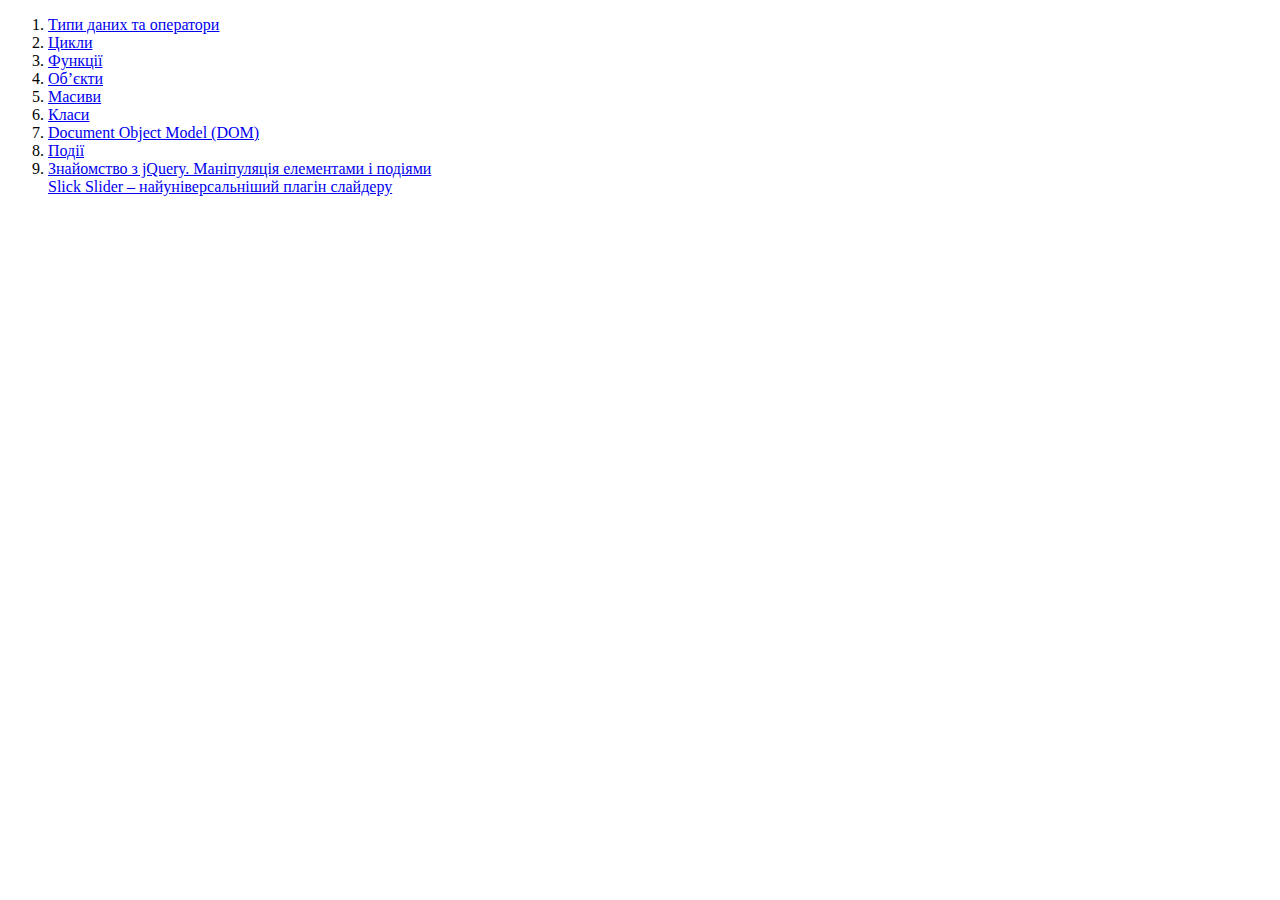
==== index.html @ 4b98a9da "Merge hw10" ====
<!DOCTYPE html>
<html lang="uk">
  <head>
    <meta charset="UTF-8" />
    <meta http-equiv="X-UA-Compatible" content="IE=edge" />
    <meta name="viewport" content="width=device-width, initial-scale=1.0" />
    <link rel="stylesheet" href="styles/styles.css" />
    <title>JS homeworks</title>
  </head>
  <body>
    <ol>
      <li><a href="hw1.html">Типи даних та оператори</a></li>
      <li><a href="hw2.html">Цикли</a></li>
      <li><a href="hw3.html">Функції</a></li>
      <li><a href="hw4.html">Об’єкти</a></li>
      <li><a href="hw5.html">Масиви</a></li>
      <li><a href="hw6.html">Класи</a></li>
      <li><a href="hw7.html">Document Object Model (DOM) </a></li>
      <li><a href="hw8.html">Події</a></li>
      <li>
        <a href="hw9.html"
          >Знайомство з jQuery. Маніпуляція елементами і подіями
        </a>
        <a href="hw10.html"
          >Slick Slider – найуніверсальніший плагін слайдеру</a
        >
      </li>
    </ol>
  </body>
</html>
---- styles/styles.css ----
a {
  display: block;
}

section {
  padding: 10px 0;
}

section:nth-child(odd) {
  background-color: mintcream;
}

section:nth-child(even) {
  background-color: lightyellow;
}

section h4,
section label,
section p {
  margin: 5px;
}

section p {
  color: maroon;
  font-weight: bold;
}

.quizz {
  display: block;
}

.edit__block--hidden {
  display: none;
}

.edit__block--visible {
  display: block;
}

.tablepress {
  border: 1px solid #b6b5b5;
  border-collapse: collapse;
  padding: 5px;
}

.tablepress_header {
  cursor: pointer;
}

.tablepress th {
  border: 1px solid #c0c0c0;
  padding: 5px;
  background: #f0f0f0;
}

.tablepress td {
  border: 1px solid #c0c0c0;
  padding: 5px;
}

#resize {
  border: 5px double black;
  min-height: 100px;
  height: 100px;
  min-width: 100px;
  width: 100px;
  display: -webkit-box;
  display: -ms-flexbox;
  display: flex;
  -webkit-box-align: center;
      -ms-flex-align: center;
          align-items: center;
  -webkit-box-pack: center;
      -ms-flex-pack: center;
          justify-content: center;
  text-align: center;
  overflow: auto;
}
/*# sourceMappingURL=styles.css.map */
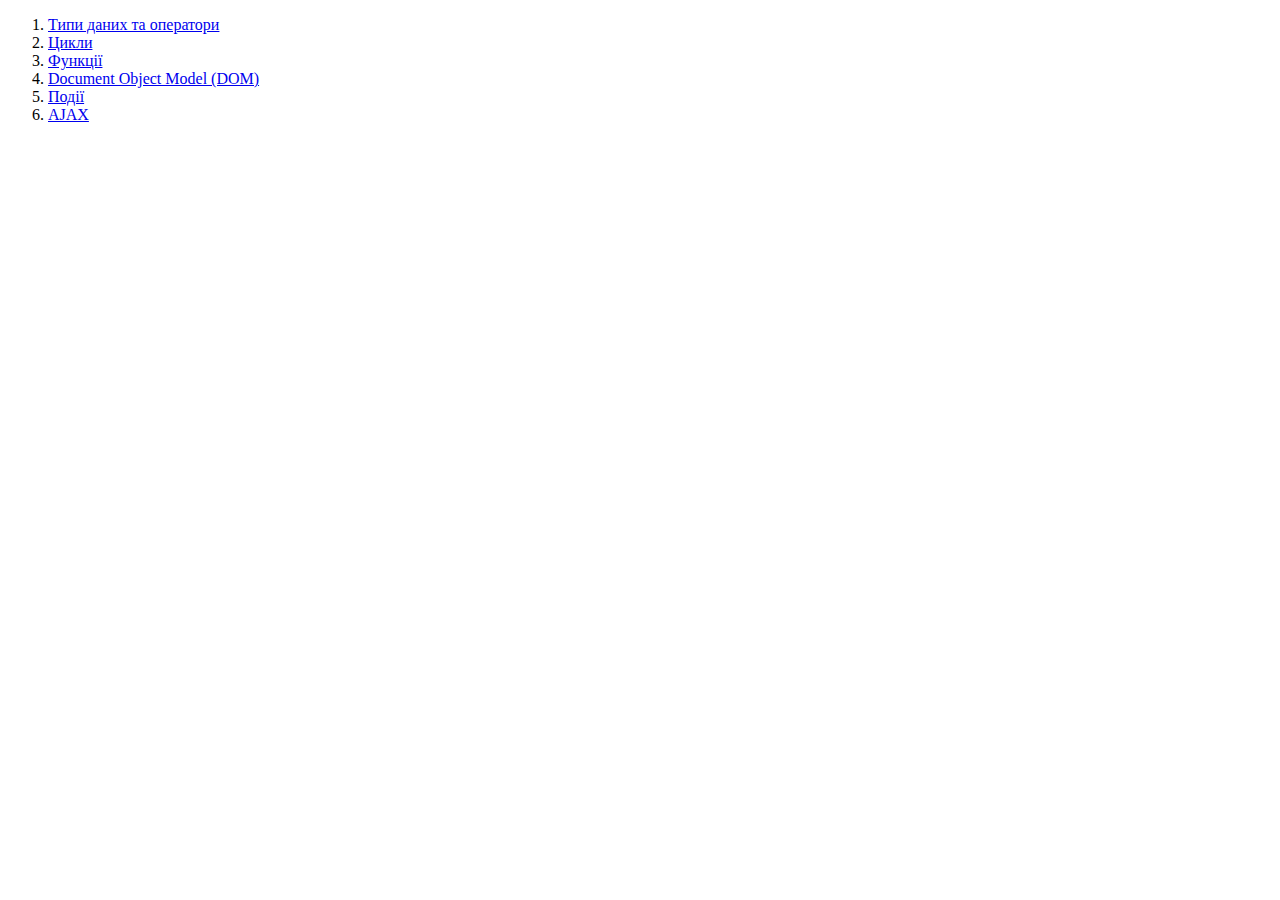
==== commit 4e0bf439: "Added base UI" ====
--- a/index.html
+++ b/index.html
@@ -12,19 +12,9 @@
       <li><a href="hw1.html">Типи даних та оператори</a></li>
       <li><a href="hw2.html">Цикли</a></li>
       <li><a href="hw3.html">Функції</a></li>
-      <li><a href="hw4.html">Об’єкти</a></li>
-      <li><a href="hw5.html">Масиви</a></li>
-      <li><a href="hw6.html">Класи</a></li>
       <li><a href="hw7.html">Document Object Model (DOM) </a></li>
       <li><a href="hw8.html">Події</a></li>
-      <li>
-        <a href="hw9.html"
-          >Знайомство з jQuery. Маніпуляція елементами і подіями
-        </a>
-        <a href="hw10.html"
-          >Slick Slider – найуніверсальніший плагін слайдеру</a
-        >
-      </li>
+      <li><a href="hw11.html">AJAX</a></li>
     </ol>
   </body>
 </html>
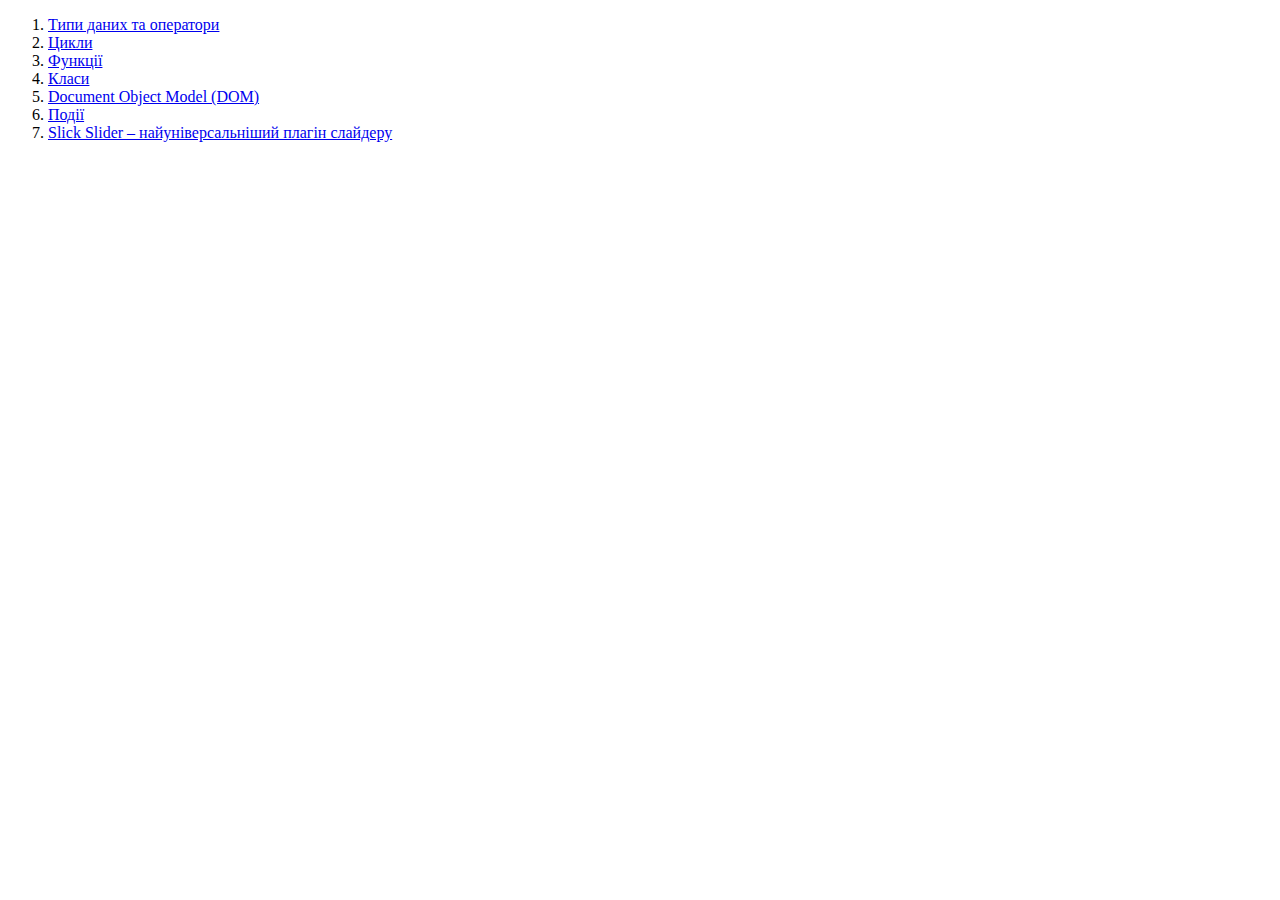
==== commit d548d1d1: "Merge master" ====
--- a/index.html
+++ b/index.html
@@ -12,9 +12,14 @@
       <li><a href="hw1.html">Типи даних та оператори</a></li>
       <li><a href="hw2.html">Цикли</a></li>
       <li><a href="hw3.html">Функції</a></li>
+      <li><a href="hw6.html">Класи</a></li>
       <li><a href="hw7.html">Document Object Model (DOM) </a></li>
       <li><a href="hw8.html">Події</a></li>
-      <li><a href="hw11.html">AJAX</a></li>
+      <li>
+        <a href="hw10.html"
+          >Slick Slider – найуніверсальніший плагін слайдеру</a
+        >
+      </li>
     </ol>
   </body>
 </html>
--- a/styles/styles.css
+++ b/styles/styles.css
@@ -27,6 +27,20 @@
 
 .quizz {
   display: block;
+}
+
+.EmpTable {
+  border: 1px solid black;
+}
+
+.EmpTable__row--header {
+  background-color: grey;
+  color: white;
+}
+
+.EmpTable__column {
+  border: 1px solid black;
+  padding: 5px;
 }
 
 .edit__block--hidden {
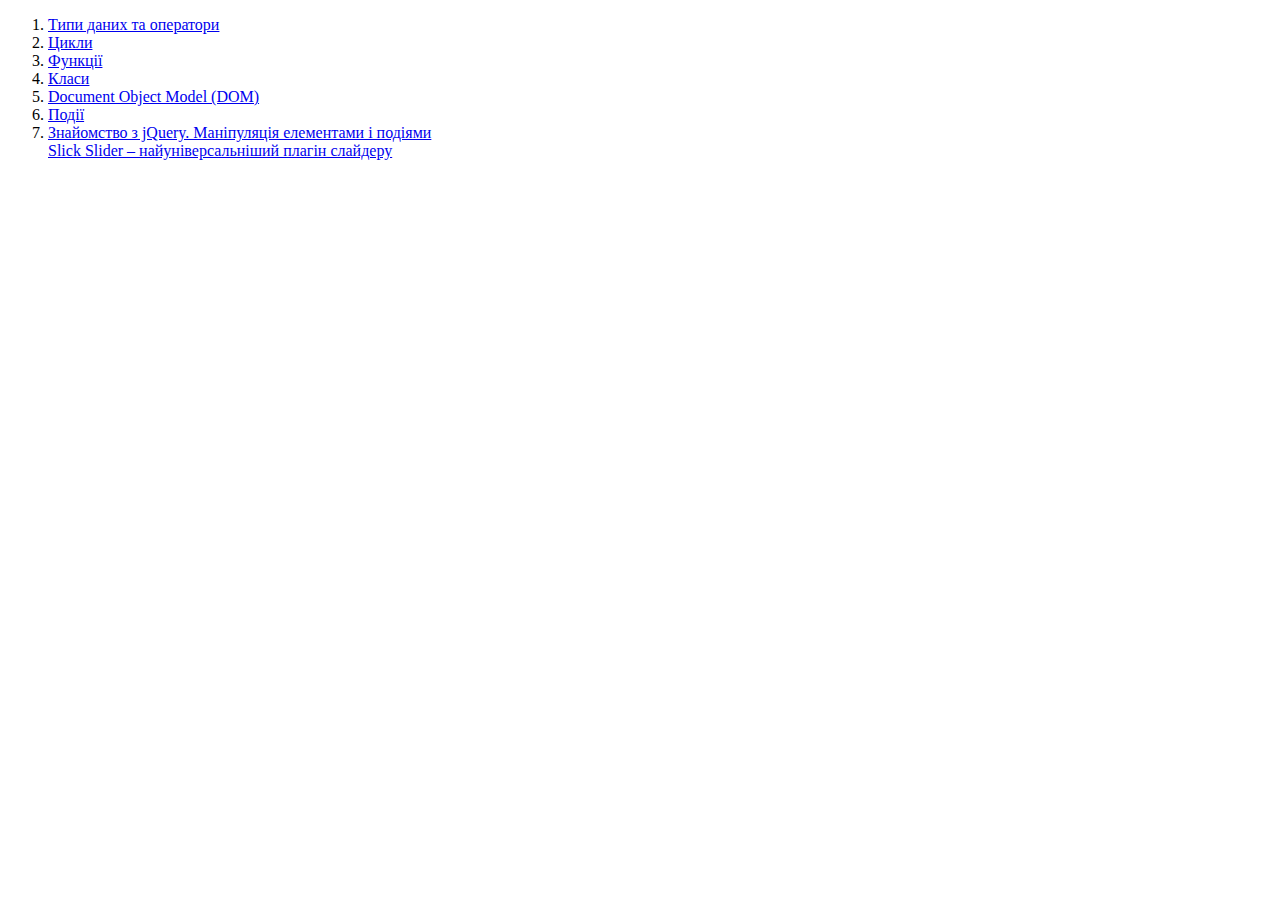
==== commit a9e952ef: "Merge master" ====
--- a/index.html
+++ b/index.html
@@ -16,6 +16,9 @@
       <li><a href="hw7.html">Document Object Model (DOM) </a></li>
       <li><a href="hw8.html">Події</a></li>
       <li>
+        <a href="hw9.html"
+          >Знайомство з jQuery. Маніпуляція елементами і подіями
+        </a>
         <a href="hw10.html"
           >Slick Slider – найуніверсальніший плагін слайдеру</a
         >
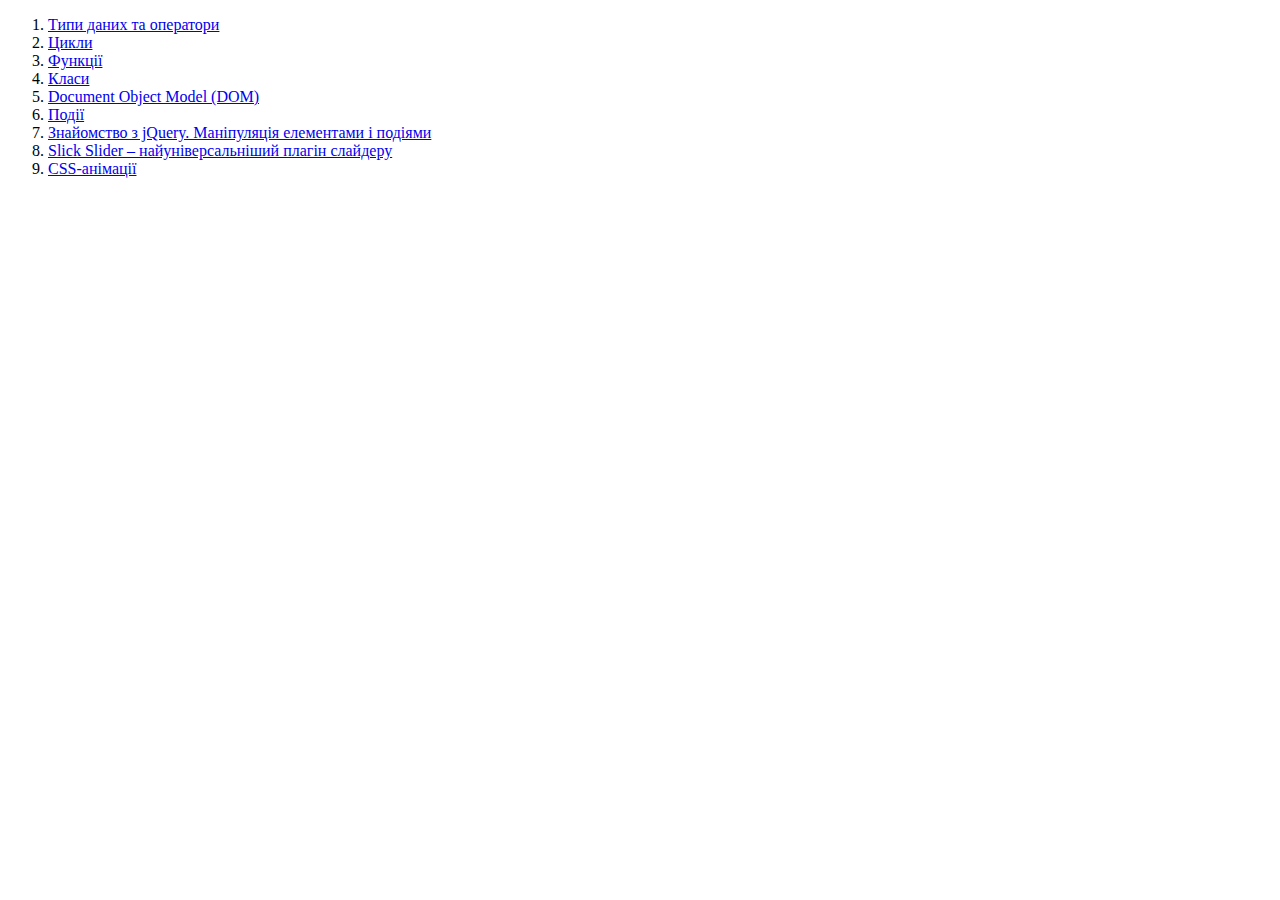
==== commit 7078555b: "Add hw37" ====
--- a/index.html
+++ b/index.html
@@ -19,10 +19,13 @@
         <a href="hw9.html"
           >Знайомство з jQuery. Маніпуляція елементами і подіями
         </a>
+      <li>
         <a href="hw10.html"
           >Slick Slider – найуніверсальніший плагін слайдеру</a
         >
       </li>
+      </li>
+      <li><a href="hw37.html">CSS-анімації </a></li>
     </ol>
   </body>
 </html>
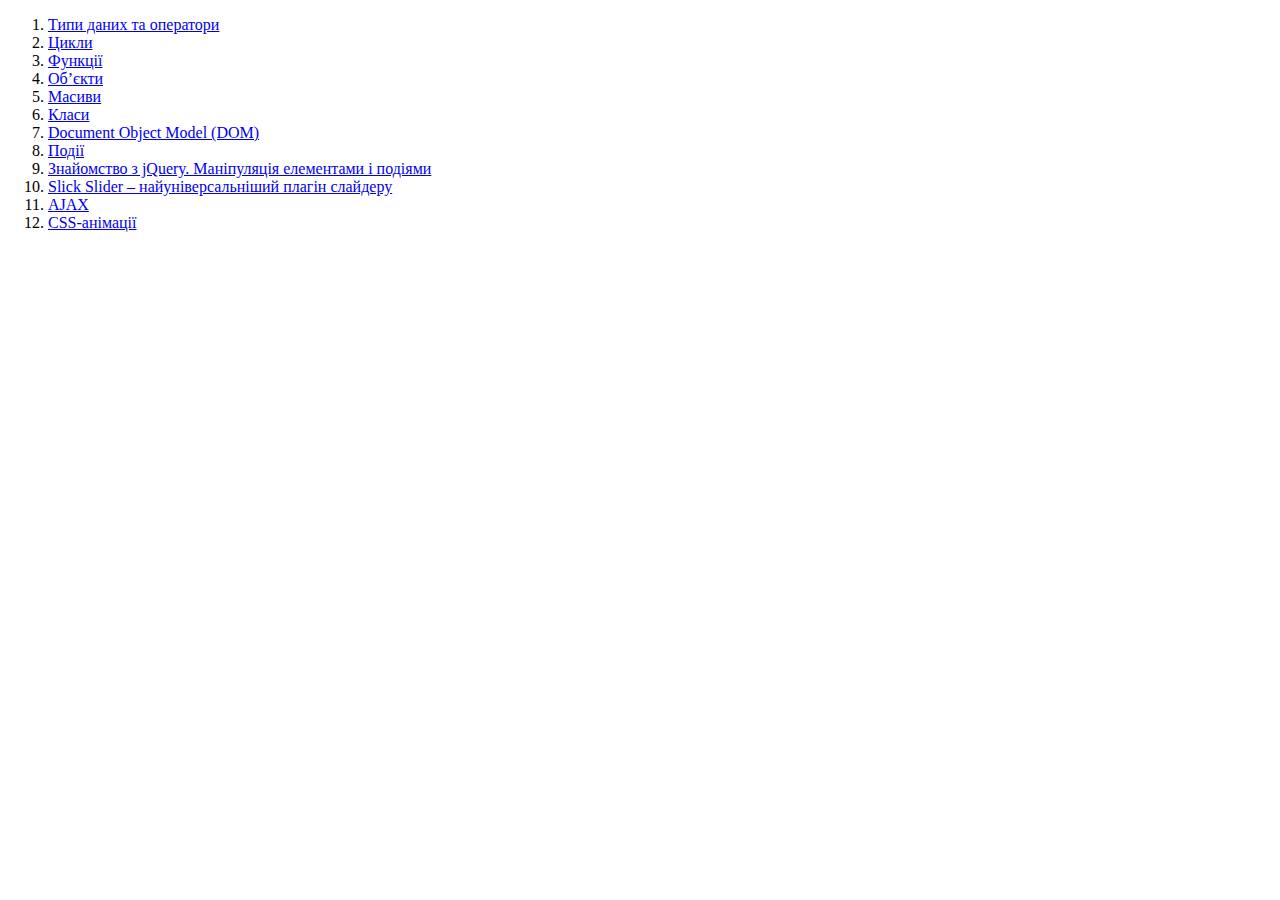
==== commit 6e47a2ff: "Merge branch 'hw37' into gh-pages" ====
--- a/index.html
+++ b/index.html
@@ -12,6 +12,8 @@
       <li><a href="hw1.html">Типи даних та оператори</a></li>
       <li><a href="hw2.html">Цикли</a></li>
       <li><a href="hw3.html">Функції</a></li>
+      <li><a href="hw4.html">Об’єкти</a></li>
+      <li><a href="hw5.html">Масиви</a></li>
       <li><a href="hw6.html">Класи</a></li>
       <li><a href="hw7.html">Document Object Model (DOM) </a></li>
       <li><a href="hw8.html">Події</a></li>
@@ -19,12 +21,13 @@
         <a href="hw9.html"
           >Знайомство з jQuery. Маніпуляція елементами і подіями
         </a>
+      </li>
       <li>
         <a href="hw10.html"
           >Slick Slider – найуніверсальніший плагін слайдеру</a
         >
       </li>
-      </li>
+      <li><a href="hw11.html">AJAX</a></li>
       <li><a href="hw37.html">CSS-анімації </a></li>
     </ol>
   </body>
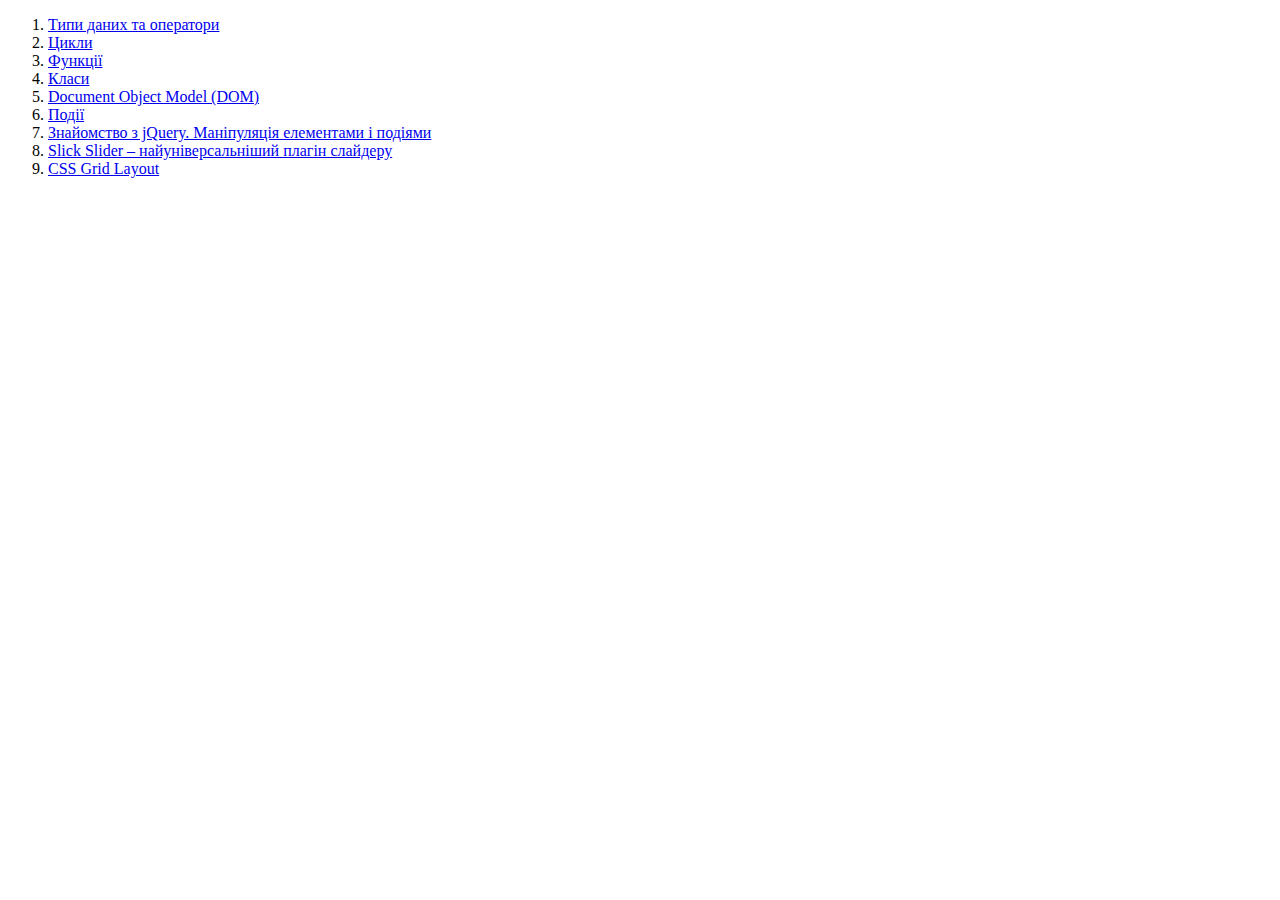
==== commit 09f8fbe1: "Add task2" ====
--- a/index.html
+++ b/index.html
@@ -12,8 +12,6 @@
       <li><a href="hw1.html">Типи даних та оператори</a></li>
       <li><a href="hw2.html">Цикли</a></li>
       <li><a href="hw3.html">Функції</a></li>
-      <li><a href="hw4.html">Об’єкти</a></li>
-      <li><a href="hw5.html">Масиви</a></li>
       <li><a href="hw6.html">Класи</a></li>
       <li><a href="hw7.html">Document Object Model (DOM) </a></li>
       <li><a href="hw8.html">Події</a></li>
@@ -27,8 +25,7 @@
           >Slick Slider – найуніверсальніший плагін слайдеру</a
         >
       </li>
-      <li><a href="hw11.html">AJAX</a></li>
-      <li><a href="hw37.html">CSS-анімації </a></li>
+      <li><a href="hw38.html">CSS Grid Layout </a></li>
     </ol>
   </body>
 </html>
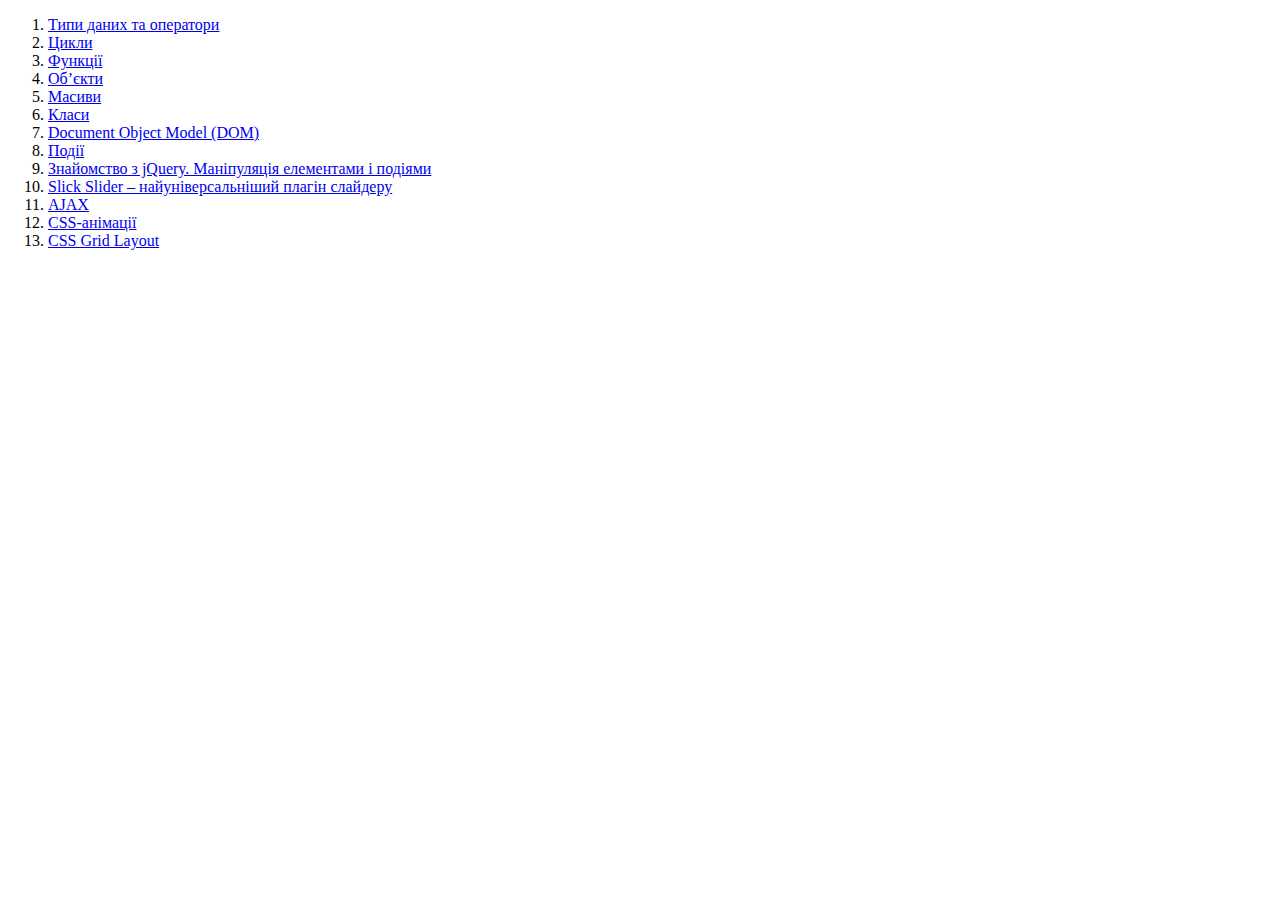
==== commit da3011a9: "Merge branch 'hw38' into gh-pages" ====
--- a/index.html
+++ b/index.html
@@ -12,6 +12,8 @@
       <li><a href="hw1.html">Типи даних та оператори</a></li>
       <li><a href="hw2.html">Цикли</a></li>
       <li><a href="hw3.html">Функції</a></li>
+      <li><a href="hw4.html">Об’єкти</a></li>
+      <li><a href="hw5.html">Масиви</a></li>
       <li><a href="hw6.html">Класи</a></li>
       <li><a href="hw7.html">Document Object Model (DOM) </a></li>
       <li><a href="hw8.html">Події</a></li>
@@ -25,6 +27,8 @@
           >Slick Slider – найуніверсальніший плагін слайдеру</a
         >
       </li>
+      <li><a href="hw11.html">AJAX</a></li>
+      <li><a href="hw37.html">CSS-анімації </a></li>
       <li><a href="hw38.html">CSS Grid Layout </a></li>
     </ol>
   </body>
